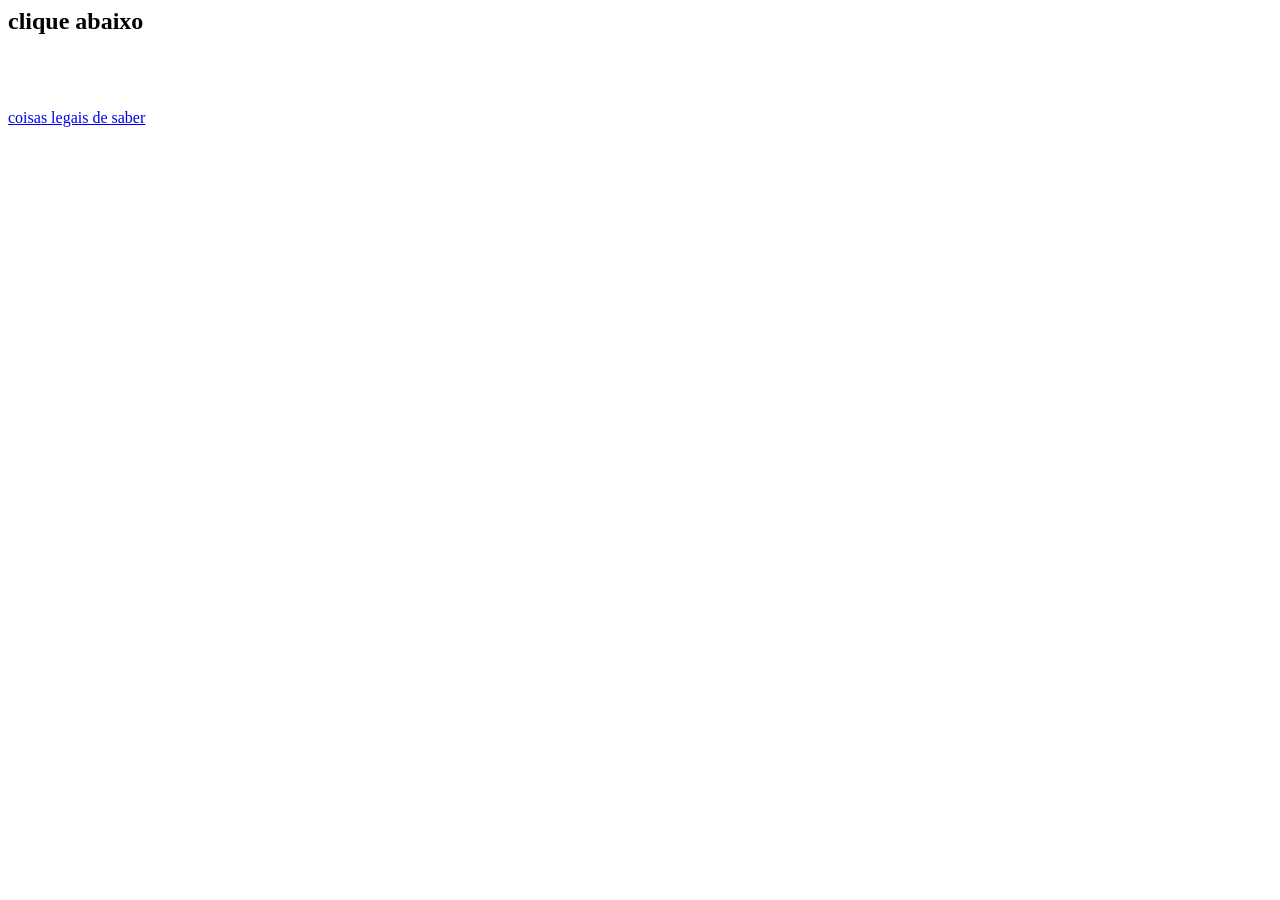
==== index.html @ 1f011502 "outros without .html" ====
<html lang="pt-br">
<head>
  <link rel="icon" type="image/png" href="tips/pics/image.png"/>
    <title>
      bom dia
    </title>
  </head>
  <body>
    <h2> clique abaixo </h2>
    <br>
    
    <br>
      <br>
      <a href="tips/outros">
        coisas legais de saber
      </a>
      <br>
  </body>
</html>
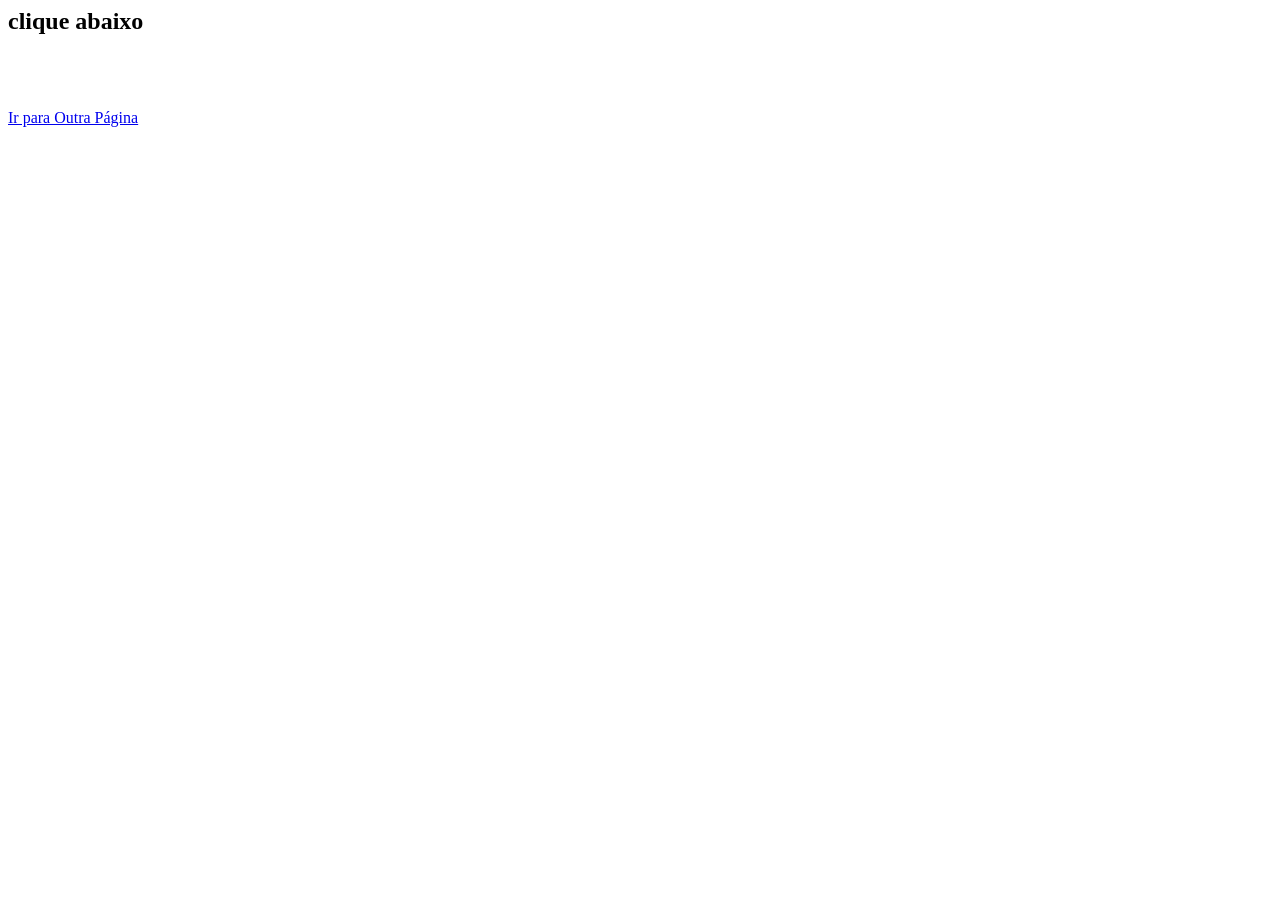
==== commit a149afd3: "adad" ====
--- a/index.html
+++ b/index.html
@@ -1,6 +1,6 @@
 <html lang="pt-br">
 <head>
-  <link rel="icon" type="image/png" href="tips/pics/image.png"/>
+  <link rel="icon" type="image/png" href="pics/image.png"/>
     <title>
       bom dia
     </title>
@@ -11,9 +11,8 @@
     
     <br>
       <br>
-      <a href="tips/outros">
-        coisas legais de saber
-      </a>
+      <a href="outros">Ir para Outra Página</a>
+      
       <br>
   </body>
 </html>
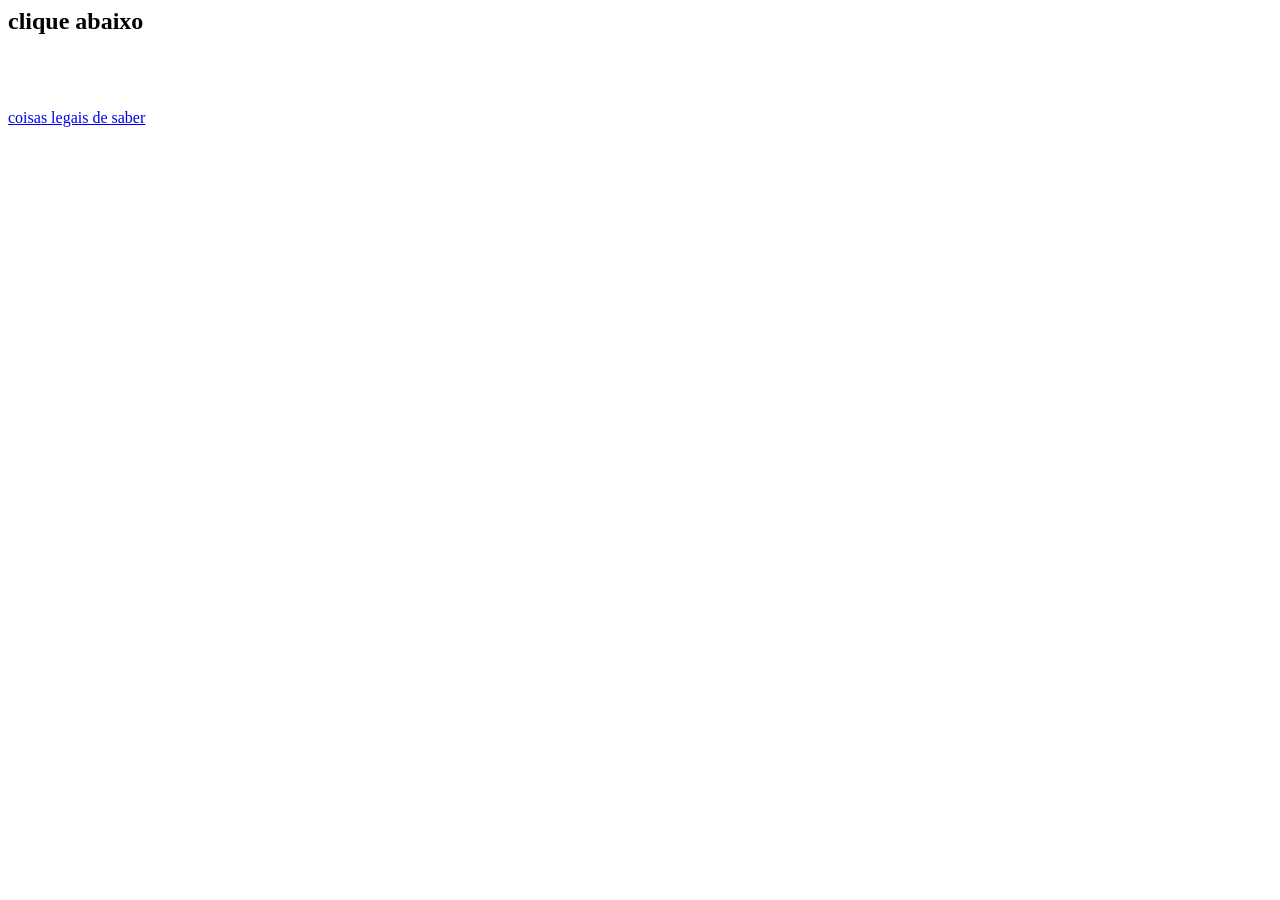
==== commit e6078f82: "dasd" ====
--- a/index.html
+++ b/index.html
@@ -11,8 +11,9 @@
     
     <br>
       <br>
-      <a href="outros">Ir para Outra Página</a>
-      
+      <a href="/outros">
+        coisas legais de saber
+      </a>
       <br>
   </body>
 </html>
